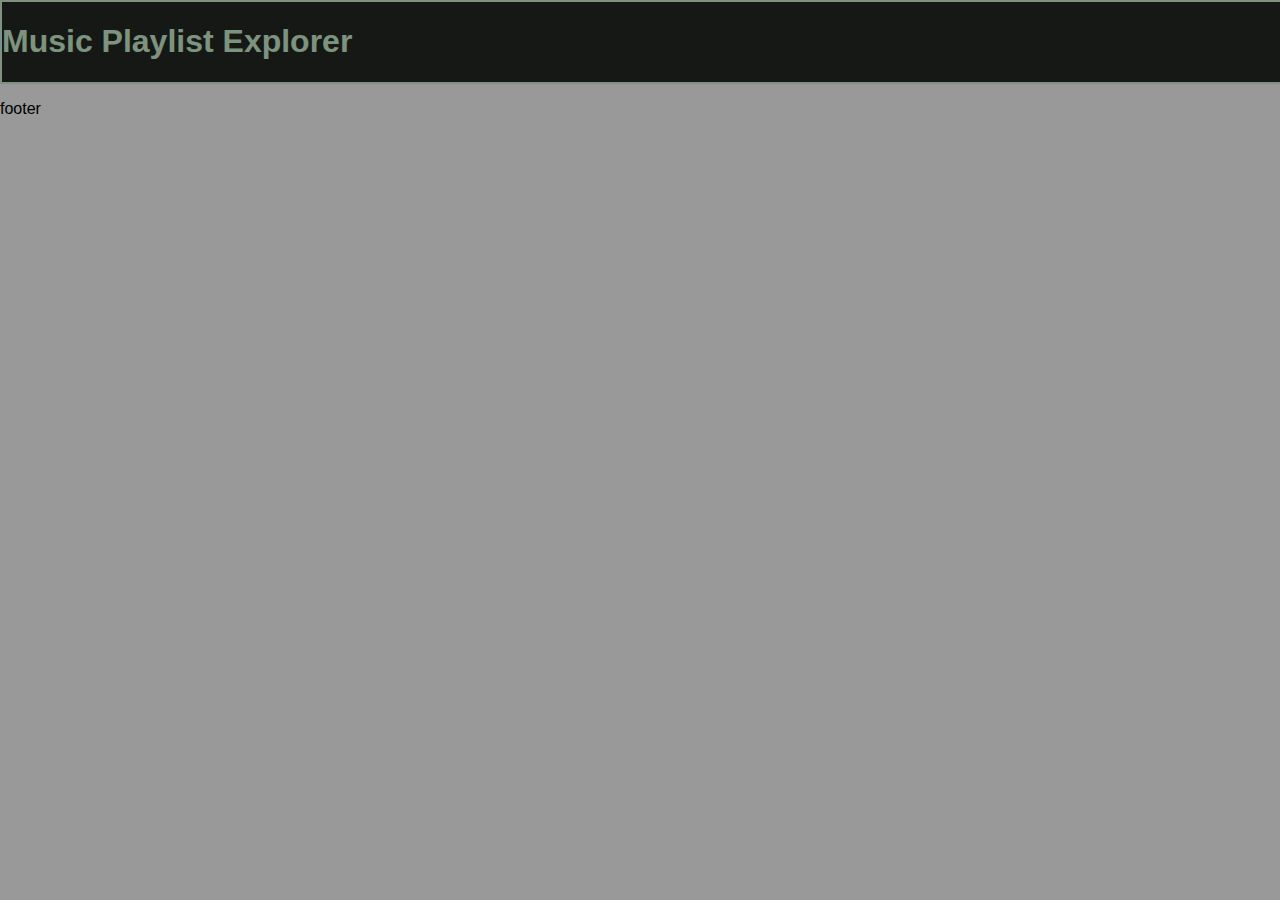
==== music-playlist-creator/index.html @ 0e805748 "version 1" ====
<!DOCTYPE html>
<html lang="en">
<head>
    <meta charset="UTF-8">
    <meta name="viewport" content="width=device-width, initial-scale=1.0">
    
    <title>Music Playlist Explorer</title>
    <link rel="icon" type="image/x-icon" href="/images/favicon.ico">
    
    <link rel="stylesheet" href="style.css">
</head>
<body>
    <header id="header">
        <h1>Music Playlist Explorer</h1>
    </header>
    <main> 
        <div class="playlist-grid">
            </div> 
    </main>
    <section class="modal-overlay">
        <div id="modal-overlay" class="modal">
           <!-- <div class="modal-content">
                <span class="close">&times;</span>
                <div class="overlayTop">
                <img id="playlistImage" src="" alt="Playlist Cover Art">
                <section class="modalPInfo">
                    <h1 id="playlistName">Name</h1>
                    <h4 id="creatorName">Creator</h4>
                </section>
               </div>
               <div id="songs">
                    <img id="coverArt" src="" alt="">
                    <section>
                        <h6 id="songName"></h6>
                        <p id="artistName"></p>
                        <p id="albumName"></p>
                    </section>
                    <section id="time"></section>
               </div>
            </div>
         </div>  -->
    </section> 

    <footer id="footeejeicbrbrgudlhuduvikcvhbrlrvfgfkihcclfvkungk
    r">
        <p>footer</p>
    </footer>
    <script src="data/data.js"></script>
    <script src="script.js"></script>
</body>
</html>
---- music-playlist-creator/style.css ----
body {
    font-family: 'Arial', sans-serif;
    margin: 0;
    height: 100%;
    padding: 0;
}
main{
    background-color: red;
}
#header {
    width: 100%;
    position: relative;
    top: 0;
    background-color: rgb(35, 41, 34);
    border: 2px solid rgb(208, 245, 212); /* Add border style and color */
    color: rgb(208, 245, 212);
}

#footer {
    position: relative;
    background-color: rgb(35, 41, 34);
    border: 2px solid rgb(208, 245, 212); /* Add border style and color */
    color: rgb(208, 245, 212);
    bottom: 0;
    width: 100%;
    height: 30px;
}

.playlist-cards {
    color: black;
    background-color: white;
    display: grid;
    grid-template-columns: repeat(4, 1fr);
    grid-template-rows: repeat(2, 1fr);
    width: 100%;
    height: 50%;
    margin: 80px auto;
    justify-content: space-between;
    align-items: center;
}

.card {
    display: flex;
    flex-direction: column;
    flex-wrap: wrap;
    justify-content: center; /* Keep only the relevant property */
    background-color: transparent;
    padding: 10px;
    margin: auto;
}

.cardContent {
    padding: 20px;
    height: 100%;
}
#cardImg {
    max-width: 75px;
    height: auto; /* Adjusted from fit-content */
}
.likes{
    display: flex;
    justify-content: column;
}
#heart {
   max-height: 20px; 
}

/* CSS for Modal */
.modal {
    display: flex; /* Hidden by default */
    position: fixed; /* Stay in place */
    z-index: 1; /* Sit on top */
    left: 0;
    top: 0;
    width: 100%; /* Full width */
    height: 100%; /* Full height */
    overflow: auto; /* Enable scroll if needed */
    background-color: rgba(0,0,0,0.4); /* Black w/ opacity */
 }
 .modal-content {
    background-color: rgb(208, 245, 212);
    margin: 15% auto; /* 15% from the top and centered */
    padding: 20px;
    border: 1px solid #888;
    width: 80%; /* Could be more or less, depending on screen size */
 }
 .modalPInfo{
    justify-content: center;
    align-items: center;
    flex-direction: row;
 }
 .overlayTop{
    display: flex;
    flex-direction: row;
 }
 .close {
    color: #aaa;
    float: right;
    font-size: 28px;
    font-weight: bold;
 }
 .close:hover,
 .close:focus {
    color: black;
    text-decoration: none;
    cursor: pointer;
 }
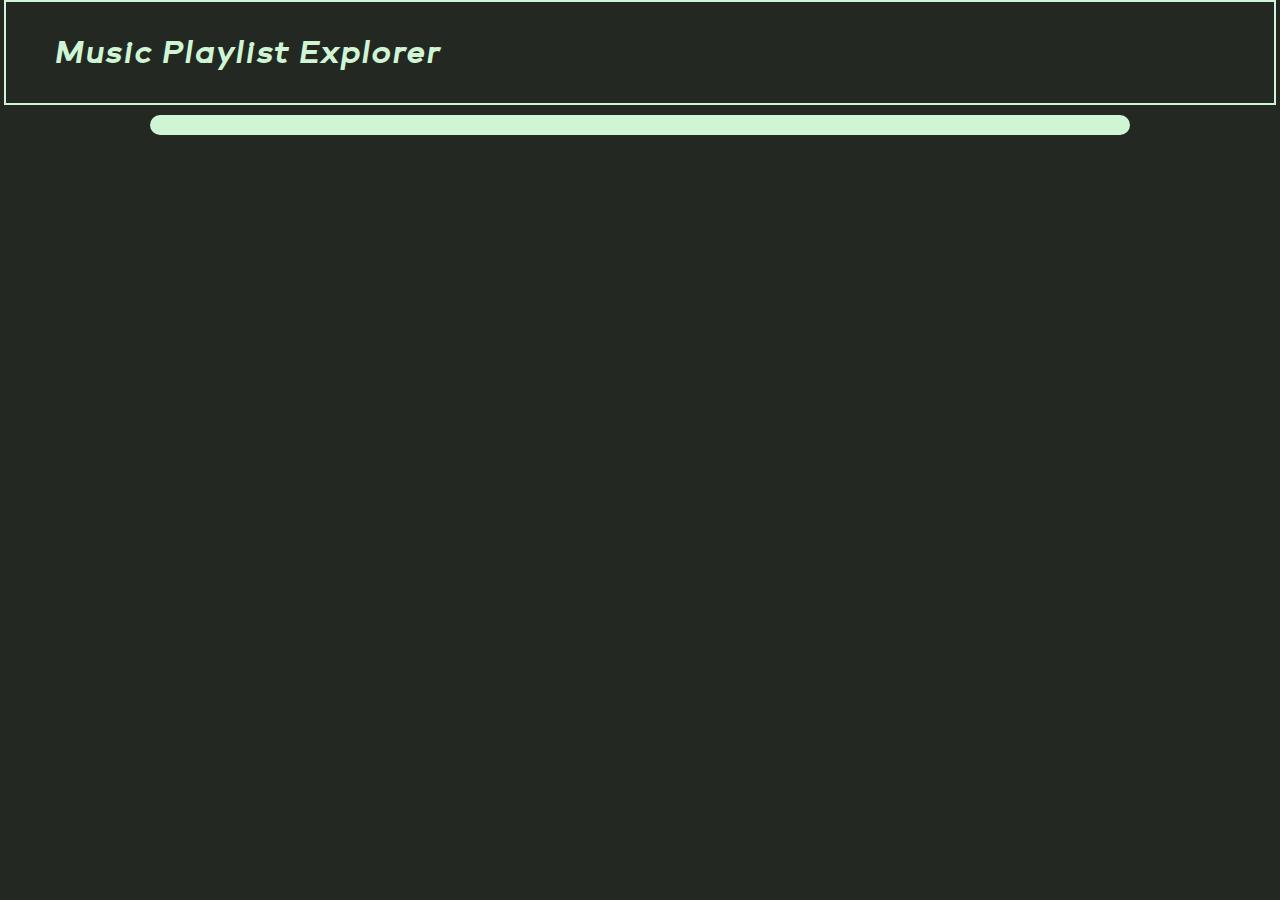
==== commit e89ee64f: "SO CLOSE!!!" ====
--- a/music-playlist-creator/index.html
+++ b/music-playlist-creator/index.html
@@ -3,47 +3,36 @@
 <head>
     <meta charset="UTF-8">
     <meta name="viewport" content="width=device-width, initial-scale=1.0">
-    
     <title>Music Playlist Explorer</title>
     <link rel="icon" type="image/x-icon" href="/images/favicon.ico">
+    <link rel="stylesheet" href="style.css">
+    <link href="https://emoji-css.afeld.me/emoji.css" rel="stylesheet">
     
-    <link rel="stylesheet" href="style.css">
 </head>
 <body>
     <header id="header">
-        <h1>Music Playlist Explorer</h1>
-    </header>
+        <h1 id="headerHead" style="padding: 10px;">Music Playlist Explorer</h1>
+    </header> 
     <main> 
-        <div class="playlist-grid">
-            </div> 
-    </main>
-    <section class="modal-overlay">
-        <div id="modal-overlay" class="modal">
-           <!-- <div class="modal-content">
+        <section class="modal" id="modal-overlay">
+            <div id="modal-content" class="modal-content" style="display: none;">
                 <span class="close">&times;</span>
                 <div class="overlayTop">
-                <img id="playlistImage" src="" alt="Playlist Cover Art">
-                <section class="modalPInfo">
-                    <h1 id="playlistName">Name</h1>
-                    <h4 id="creatorName">Creator</h4>
-                </section>
-               </div>
-               <div id="songs">
-                    <img id="coverArt" src="" alt="">
-                    <section>
-                        <h6 id="songName"></h6>
-                        <p id="artistName"></p>
-                        <p id="albumName"></p>
+                    <img id="playlistImage" src="" alt="Playlist Cover Art">
+                    <section class="modalPInfo">
+                        <h1 id="playlistName"></h1>
+                        <h4 id="creatorName"></h4>
                     </section>
-                    <section id="time"></section>
-               </div>
+                </div>
+                <div id="songs"></div>
             </div>
-         </div>  -->
-    </section> 
-
-    <footer id="footeejeicbrbrgudlhuduvikcvhbrlrvfgfkihcclfvkungk
-    r">
-        <p>footer</p>
+        </section>
+        <div style="background-color: rgb(35, 41, 34);" class="deco">
+            <div id="playlist-grid" class="playlist-grid"></div> 
+                <div class="deco"></div>
+        </div>
+    </main>
+    <footer id="footer">
     </footer>
     <script src="data/data.js"></script>
     <script src="script.js"></script>
--- a/music-playlist-creator/style.css
+++ b/music-playlist-creator/style.css
@@ -1,109 +1,207 @@
+@font-face {
+    font-family: Spotty;
+    src: url(assets/Brooklyn\ HeavyItalic.ttf);
+}
+@font-face {
+    font-family: Spotty1;
+    src: url(assets/Brooklyn\ BoldItalic.otf);
+}
+#headerHead{
+    font-family: Spotty;
+    margin-left: 40px;
+}
+h1{
+    font-family: Spotty;
+}
 body {
-    font-family: 'Arial', sans-serif;
+    font-family: Spotty1;
+    background-color: rgb(35, 41, 34);
     margin: 0;
     height: 100%;
     padding: 0;
 }
-main{
-    background-color: red;
+main {
+    background-color: rgb(35, 41, 34);
 }
 #header {
-    width: 100%;
+    width: 99%;
     position: relative;
+    margin: 0 auto;
     top: 0;
     background-color: rgb(35, 41, 34);
-    border: 2px solid rgb(208, 245, 212); /* Add border style and color */
+    border: 2px solid rgb(208, 245, 212);
     color: rgb(208, 245, 212);
+    margin-bottom: 10px;
 }
 
 #footer {
     position: relative;
     background-color: rgb(35, 41, 34);
-    border: 2px solid rgb(208, 245, 212); /* Add border style and color */
+    border: 2px solid rgb(35, 41, 34);
     color: rgb(208, 245, 212);
     bottom: 0;
     width: 100%;
     height: 30px;
 }
 
-.playlist-cards {
+.playlist-grid {
     color: black;
-    background-color: white;
+    border-radius: 20px;
+    background-color: rgb(208, 245, 212);
     display: grid;
-    grid-template-columns: repeat(4, 1fr);
-    grid-template-rows: repeat(2, 1fr);
-    width: 100%;
+    grid-template-columns: repeat(3, 1fr);
+    grid-template-rows: repeat(3, 1fr);
+    padding: 10px;
+    margin: 0 auto;
+    width: 75%;
     height: 50%;
-    margin: 80px auto;
     justify-content: space-between;
     align-items: center;
+    z-index: -1;
 }
 
 .card {
     display: flex;
     flex-direction: column;
     flex-wrap: wrap;
-    justify-content: center; /* Keep only the relevant property */
-    background-color: transparent;
+    justify-content: center;
     padding: 10px;
     margin: auto;
 }
 
 .cardContent {
-    padding: 20px;
-    height: 100%;
-}
+    padding: 7.5px;
+    margin: 10px auto;
+    background-color: rgb(35, 41, 34);
+    border-radius: 10px;
+}
+.insideCard{
+    border-radius: 10px;
+    padding: auto;
+}
+.insideCard1{
+    background-color: rgb(208, 245, 212);
+    margin: 0 auto;
+    border-radius: 10px;
+    justify-content: center;
+}
+
 #cardImg {
-    max-width: 75px;
-    height: auto; /* Adjusted from fit-content */
-}
+    border-radius: 10px;
+    width: 100%;
+    height: auto;
+}
+
 .likes{
+    font-size: small;
+    padding: 10px;
     display: flex;
     justify-content: column;
 }
+
 #heart {
-   max-height: 20px; 
-}
-
-/* CSS for Modal */
+    max-height: 20px;
+}
+
+p {
+    margin: 0;
+    padding: 5px;
+}
+
+h4{
+    margin: 0;
+    padding: 5px;
+}
+
+#creatorName {
+    padding: 0;
+}
+
+/* Updated modal and modal content CSS */
 .modal {
-    display: flex; /* Hidden by default */
+    display: none; /* Hidden by default */
     position: fixed; /* Stay in place */
-    z-index: 1; /* Sit on top */
+    z-index: 1000; /* Sit on top */
     left: 0;
     top: 0;
     width: 100%; /* Full width */
     height: 100%; /* Full height */
+    background-color: rgba(0, 0, 0, 0.4); /* Black w/ opacity */
     overflow: auto; /* Enable scroll if needed */
-    background-color: rgba(0,0,0,0.4); /* Black w/ opacity */
- }
- .modal-content {
-    background-color: rgb(208, 245, 212);
-    margin: 15% auto; /* 15% from the top and centered */
+    justify-content: center; /* Center items horizontally */
+    align-items: center; /* Center items vertically */
+}
+
+.modal-content {
+    background-color: rgb(208, 245, 212);
+    margin: 20px auto; /* 20px from the top and centered */
     padding: 20px;
     border: 1px solid #888;
     width: 80%; /* Could be more or less, depending on screen size */
- }
- .modalPInfo{
+    max-height: 80%; /* Limit height to ensure it doesn't overflow the viewport */
+    overflow: auto; /* Make modal content scrollable */
+    box-shadow: 0 5px 15px rgba(0, 0, 0, 0.3); /* Optional: Add some shadow for better visibility */
+    border-radius: 10px; /* Optional: Add some rounding to the corners */
+}
+
+.modalPInfo {
+    padding: 10px;
     justify-content: center;
     align-items: center;
     flex-direction: row;
- }
- .overlayTop{
+    color: rgb(35, 41, 34);
+}
+
+.overlayTop {
     display: flex;
     flex-direction: row;
- }
- .close {
+    padding: 20px;
+}
+
+.close {
     color: #aaa;
     float: right;
     font-size: 28px;
     font-weight: bold;
- }
- .close:hover,
- .close:focus {
+}
+
+.close:hover,
+.close:focus {
     color: black;
     text-decoration: none;
     cursor: pointer;
- }
-
-
+}
+
+#songs {
+    padding: 10px;
+}
+.SDContainer{
+    padding: 10px;
+}
+.songDisplay {
+    display: grid;
+    grid-template-columns: repeat(2, 1fr);
+    background-color: rgb(208, 245, 212);
+    margin: 0 auto;
+    height: 45%;
+    border: 1px solid #888;
+    border-radius: 2%;
+    padding: 20px;
+    width: 80%;
+}
+
+.songInfo {
+    display: flex;
+    flex-direction: row;
+}
+
+.songTime {
+    display: flex;
+    justify-content: right;
+    align-items: center;
+}
+
+.songPic {
+    max-width: 115px;
+    max-height: 115px;
+}
